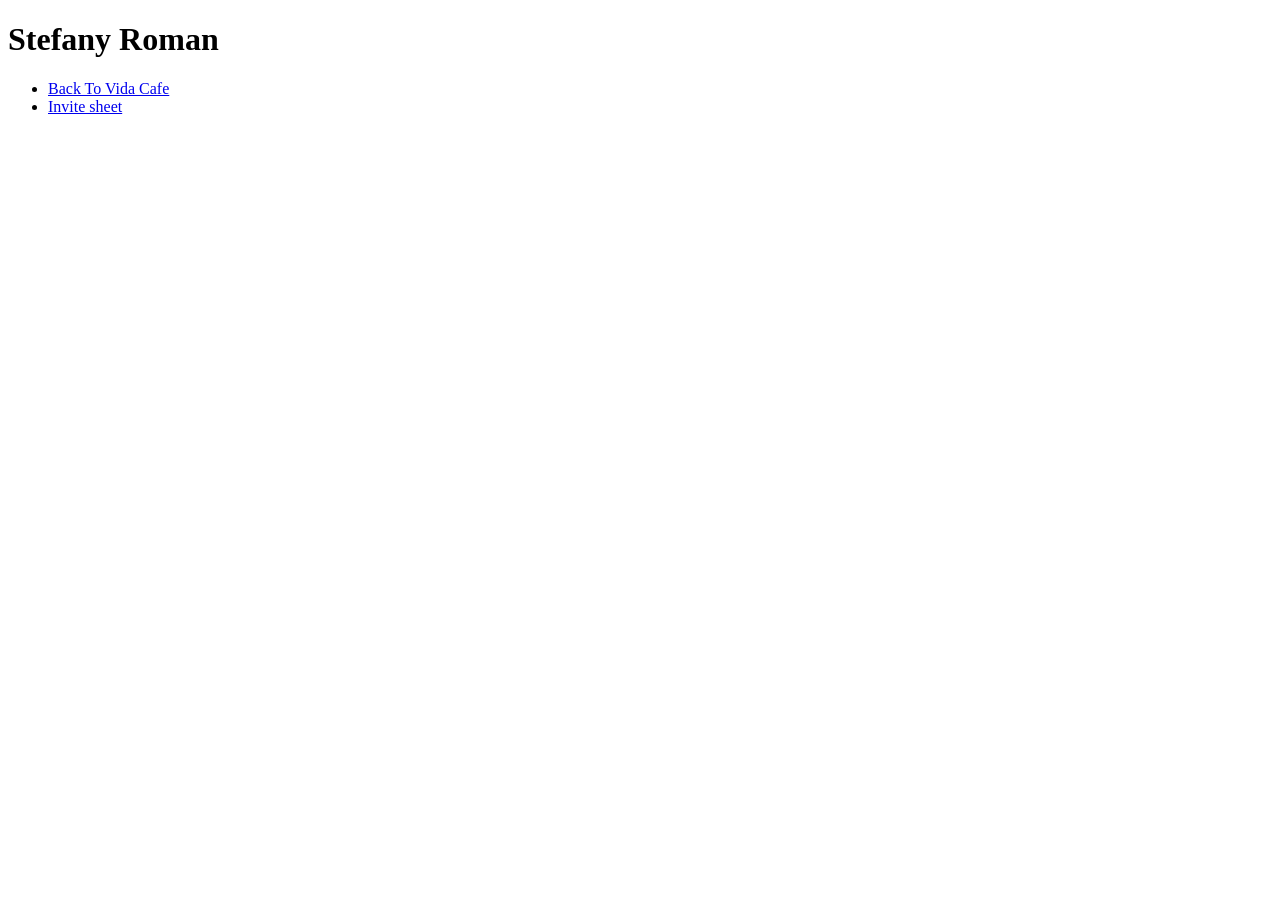
==== index.html @ c420f751 "adjusted" ====
<!doctype html>
<html lang="en">
<head>
  <meta charset="utf-8">
  <title>BACK TO VIDA | Stefany Roman</title>
  <meta name="description" content="Keyword Rich Description">
  <meta name="author" content="Stefany Roman">
  <link href="" rel="stylesheet"/>
</head>
<body>
  <h1>Stefany Roman</h1>
  <nav>
    <ul>
    <li><a href="BackToVida/assets/index.html">Back To Vida Cafe</a></li> 
    <li><a href="backtovidainvite/assets/index.html">Invite sheet</a></li> 
    </ul>
  </nav>
</body>
</html>
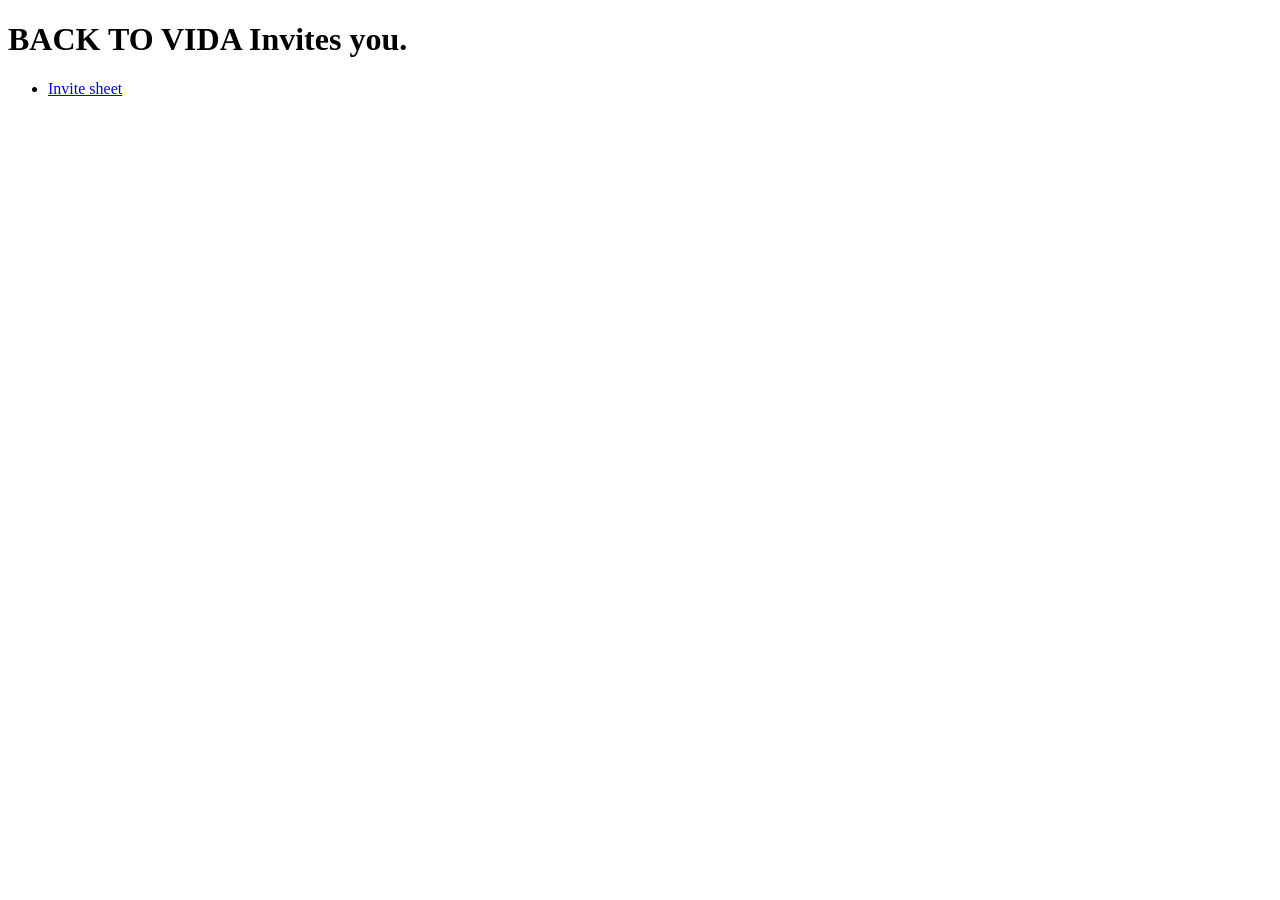
==== commit 5af6aee6: "changes" ====
--- a/index.html
+++ b/index.html
@@ -3,16 +3,15 @@
 <html lang="en">
 <head>
   <meta charset="utf-8">
-  <title>BACK TO VIDA | Stefany Roman</title>
+  <title>BACK TO VIDA</title>
   <meta name="description" content="Keyword Rich Description">
   <meta name="author" content="Stefany Roman">
   <link href="" rel="stylesheet"/>
 </head>
 <body>
-  <h1>Stefany Roman</h1>
+  <h1>BACK TO VIDA Invites you.</h1>
   <nav>
     <ul>
-    <li><a href="BackToVida/assets/index.html">Back To Vida Cafe</a></li> 
     <li><a href="backtovidainvite/assets/index.html">Invite sheet</a></li> 
     </ul>
   </nav>
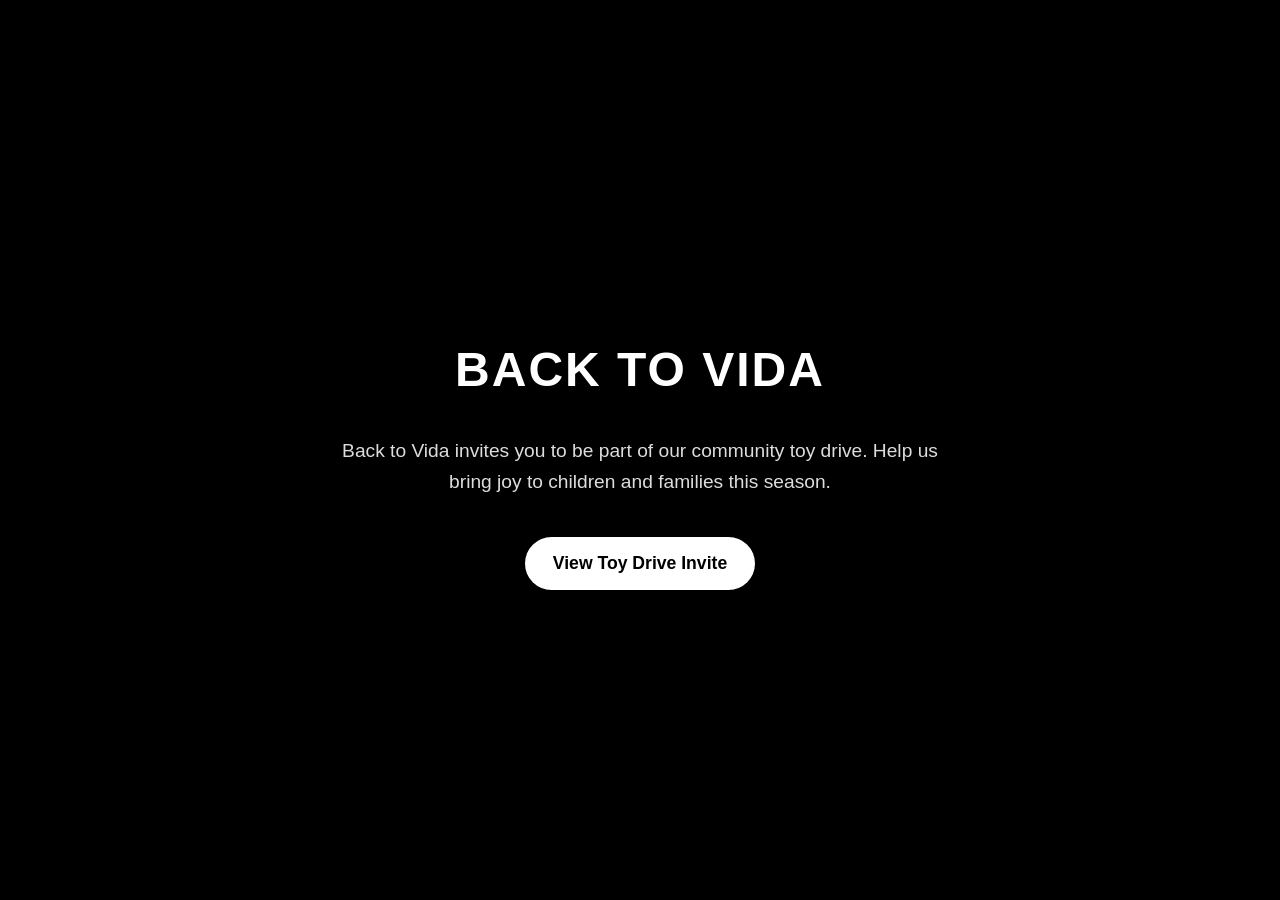
==== commit 60b300fa: "wow" ====
--- a/index.html
+++ b/index.html
@@ -1,5 +1,72 @@
 
 <!doctype html>
+<html lang="en">
+<head>
+  <meta charset="utf-8">
+  <title>BACK TO VIDA</title>
+  <meta name="description" content="Back to Vida Community Toy Drive Invite">
+  <meta name="author" content="Stefany Roman">
+  <style>
+    body {
+      margin: 0;
+      min-height: 100vh;
+      display: flex;
+      flex-direction: column;
+      justify-content: center;
+      align-items: center;
+      background: #000000;
+      color: #ffffff;
+      font-family: Arial, Helvetica, sans-serif;
+      text-align: center;
+    }
+
+    h1 {
+      font-size: 3rem;
+      margin-bottom: 20px;
+      letter-spacing: 2px;
+    }
+
+    p {
+      font-size: 1.2rem;
+      max-width: 600px;
+      margin-bottom: 40px;
+      line-height: 1.6;
+      color: #dddddd;
+    }
+
+    a {
+      display: inline-block;
+      padding: 16px 28px;
+      font-size: 1.1rem;
+      text-decoration: none;
+      color: #000000;
+      background: #ffffff;
+      border-radius: 30px;
+      font-weight: bold;
+      transition: transform 0.2s ease, opacity 0.2s ease;
+    }
+
+    a:hover {
+      transform: scale(1.05);
+      opacity: 0.9;
+    }
+  </style>
+</head>
+<body>
+  <h1>BACK TO VIDA</h1>
+
+  <p>
+    Back to Vida invites you to be part of our community toy drive.
+    Help us bring joy to children and families this season.
+  </p>
+
+  <a href="backtovidainvite/assets/index.html">View Toy Drive Invite</a>
+</body>
+</html>
+
+
+
+<!-- <!doctype html>
 <html lang="en">
 <head>
   <meta charset="utf-8">
@@ -12,8 +79,9 @@
   <h1>BACK TO VIDA Invites you.</h1>
   <nav>
     <ul>
-    <li><a href="backtovidainvite/assets/index.html">Invite sheet</a></li> 
+    <li><a href="backtovidainvite/assets/index.html">TOY DRIVE- Invite sheet</a></li> 
     </ul>
   </nav>
 </body>
-</html>+</html> 
+-->
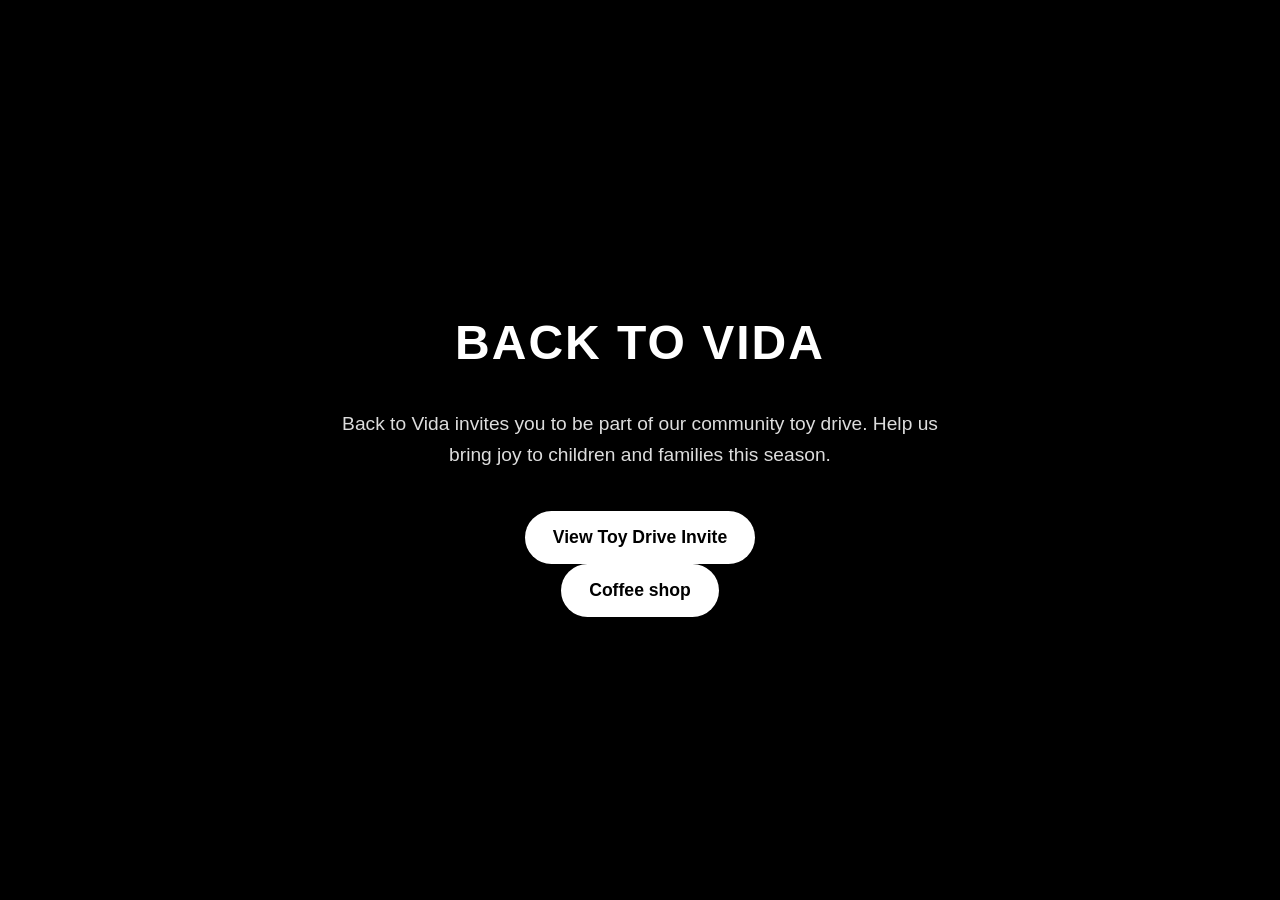
==== commit 1321c2c1: "new" ====
--- a/index.html
+++ b/index.html
@@ -61,6 +61,7 @@
   </p>
 
   <a href="backtovidainvite/assets/index.html">View Toy Drive Invite</a>
+  <a href="BackToVida/assets/index.html"> Coffee shop </a>
 </body>
 </html>
 
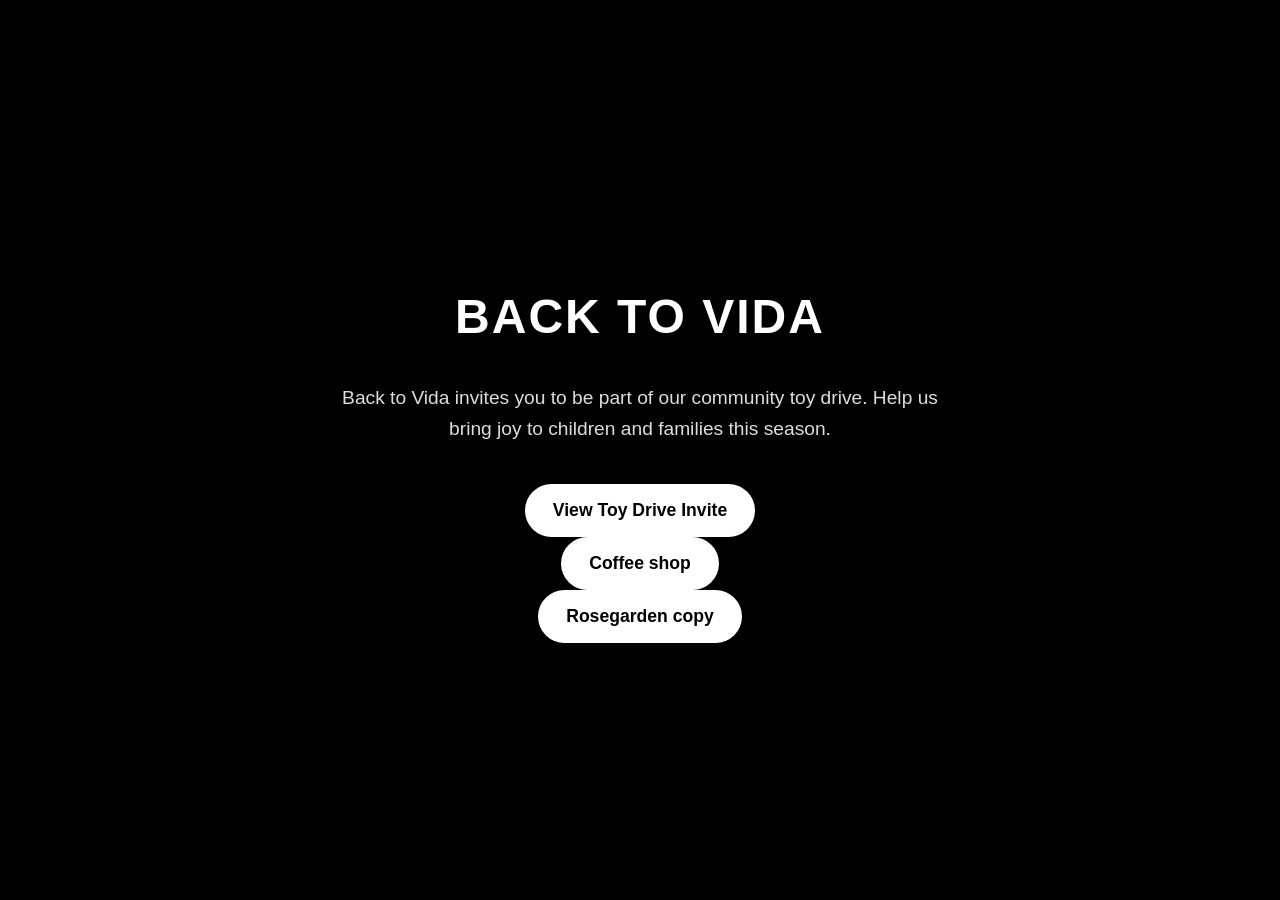
==== commit 700407c7: "new" ====
--- a/index.html
+++ b/index.html
@@ -62,6 +62,7 @@
 
   <a href="backtovidainvite/assets/index.html">View Toy Drive Invite</a>
   <a href="BackToVida/assets/index.html"> Coffee shop </a>
+  <a href="copycafetrail/index.html"> Rosegarden copy</a>
 </body>
 </html>
 
